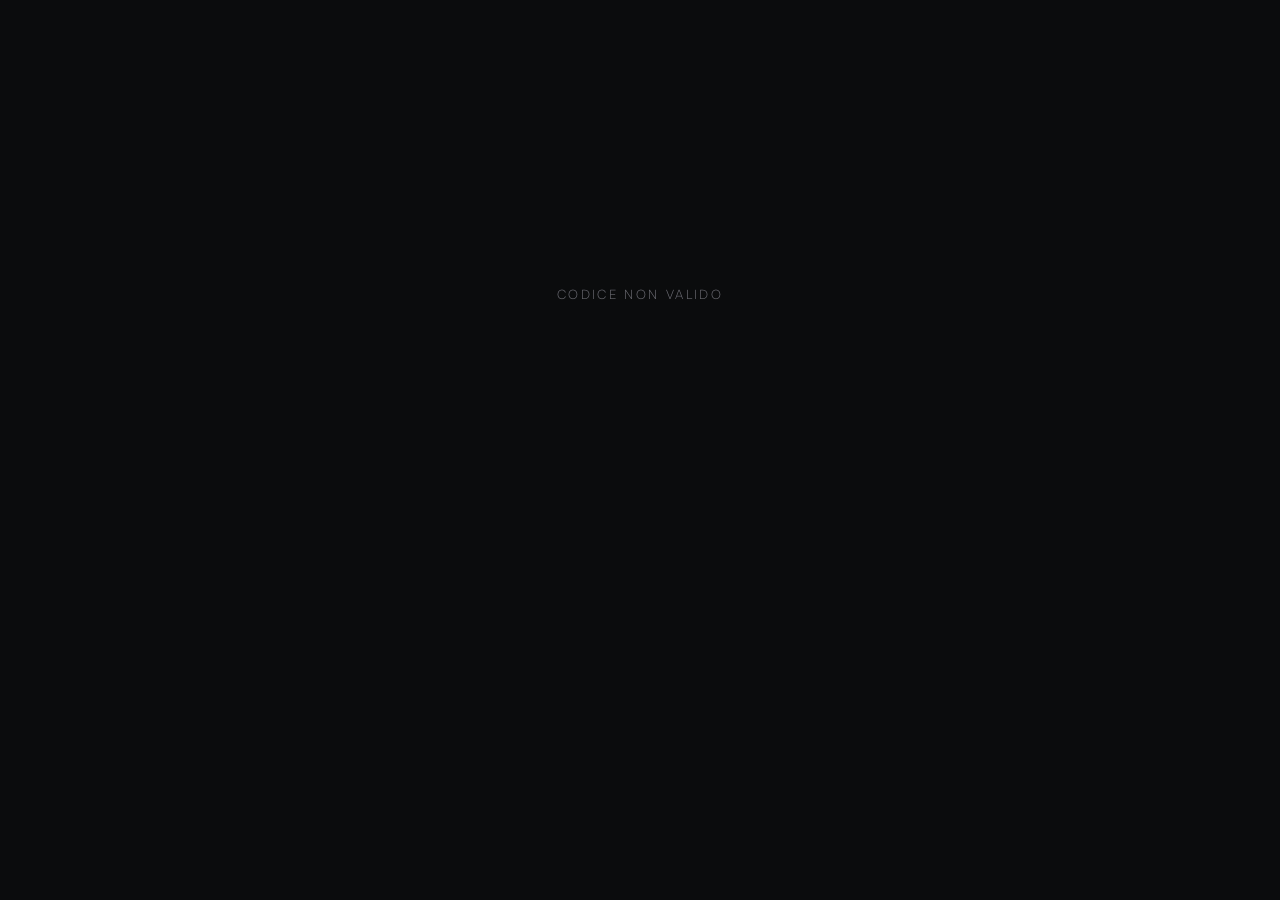
==== index.html @ 1bb187b4 "feat: pagina di disponibilita cifrata lato client Il contenuto viaggia come blob AES-256-GCM dentro " ====
<!doctype html>
<html lang="it">
<head>
<meta charset="utf-8">
<meta name="viewport" content="width=device-width, initial-scale=1, viewport-fit=cover">
<meta http-equiv="Content-Security-Policy" content="default-src 'none'; script-src 'self'; style-src 'self'; font-src data:; img-src data:; connect-src 'none'; base-uri 'none'; form-action 'none'; frame-ancestors 'none'">
<meta name="robots" content="noindex, nofollow, noarchive, nosnippet, noimageindex, notranslate">
<meta name="referrer" content="no-referrer">
<meta name="theme-color" content="#0B0C0D">
<title>·</title>
<link rel="icon" href="data:,">
<link rel="stylesheet" href="s.css">
</head>
<body>
<div class="cancello" id="cancello" hidden><p>Codice non valido</p></div>
<div id="contenuto" hidden></div>
<script src="b.js"></script>
</body>
</html>
---- s.css ----
:root { color-scheme: dark; padding-top: env(safe-area-inset-top, 0px); padding-bottom: env(safe-area-inset-bottom, 0px); }
body { margin: 0; }
[hidden] { display: none !important; }

@font-face {
    font-family: "Satoshi";
    font-weight: 300;
    font-style: normal;
    font-display: swap;
    src: url([data-uri]) format("opentype");
  }
  @font-face {
    font-family: "Satoshi";
    font-weight: 400;
    font-style: normal;
    font-display: swap;
    src: url([data-uri]) format("opentype");
  }
  @font-face {
    font-family: "Satoshi";
    font-weight: 500;
    font-style: normal;
    font-display: swap;
    src: url([data-uri]) format("opentype");
  }

  /* Design system VAREN: solo foreground, nessun pannello opaco.
     Palette da 05 - Sistema/PROTOCOLLO.md §1. */
  :root {
    --fondo: #0B0C0D;
    --primario: #F2F2F2;
    --secondario: #A7A7AD;
    --muted: #74747C;
    --accento: #8EADBC;
    --successo: #8FB49A;
    --avviso: #D0AA64;
    --errore: #CF767E;
    --filo: rgba(116, 116, 124, 0.3);
    --filo-tenue: rgba(116, 116, 124, 0.16);
    --satoshi: "Satoshi", -apple-system, BlinkMacSystemFont, "Helvetica Neue", Arial, sans-serif;
  }

  body {
    background: var(--fondo);
    color: var(--primario);
    font-family: var(--satoshi);
    font-size: 16px;
    font-weight: 300;
    line-height: 1.6;
    -webkit-font-smoothing: antialiased;
  }

  .foglio {
    max-width: 920px;
    margin: 0 auto;
    padding-inline: 24px;
    padding-block: 36px 64px;
    display: flex;
    flex-direction: column;
    gap: 52px;
  }

  :focus-visible {
    outline: 1px solid var(--accento);
    outline-offset: 3px;
  }

  /* ---------- marchio ---------- */

  .marchio {
    display: flex;
    align-items: baseline;
    gap: 14px;
    padding-bottom: 18px;
    border-bottom: 1px solid var(--filo);
  }

  .lockup {
    font-size: 13px;
    font-weight: 500;
    letter-spacing: 0.62em;
    text-indent: 0.62em;
    color: var(--primario);
  }

  .marchio .glifo {
    font-size: 9px;
    color: var(--accento);
    line-height: 1;
    position: relative;
    top: -3px;
  }

  .marchio .ruolo {
    margin-left: auto;
    font-size: 12px;
    letter-spacing: 0.14em;
    text-transform: uppercase;
    color: var(--muted);
  }

  /* ---------- testata ---------- */

  .etichetta {
    font-size: 12px;
    font-weight: 500;
    letter-spacing: 0.18em;
    text-transform: uppercase;
    color: var(--muted);
    margin: 0 0 14px;
  }

  h1 {
    font-size: clamp(32px, 6vw, 52px);
    font-weight: 300;
    line-height: 1.08;
    letter-spacing: -0.02em;
    text-wrap: balance;
    margin: 0 0 18px;
  }

  .occhiello {
    max-width: 56ch;
    color: var(--secondario);
    margin: 0;
  }

  /* ---------- regola ---------- */

  .regola {
    display: flex;
    flex-wrap: wrap;
    gap: 28px 48px;
    padding-block: 26px;
    border-top: 1px solid var(--filo);
    border-bottom: 1px solid var(--filo);
  }

  .voce {
    flex: 1 1 200px;
    min-width: 0;
  }

  .voce h2 {
    font-size: 12px;
    font-weight: 500;
    letter-spacing: 0.16em;
    text-transform: uppercase;
    color: var(--muted);
    margin: 0 0 10px;
  }

  .valore {
    font-size: 24px;
    font-weight: 300;
    line-height: 1.25;
    letter-spacing: -0.01em;
    color: var(--primario);
    margin: 0;
    font-variant-numeric: tabular-nums;
  }

  .chiosa {
    font-size: 14px;
    color: var(--secondario);
    margin: 8px 0 0;
  }

  /* ---------- sezioni ---------- */

  .titolo {
    font-size: 12px;
    font-weight: 500;
    letter-spacing: 0.18em;
    text-transform: uppercase;
    color: var(--accento);
    margin: 0 0 12px;
  }

  .sommario {
    color: var(--secondario);
    font-size: 15px;
    max-width: 60ch;
    margin: 0 0 26px;
  }

  /* ---------- settimana ---------- */

  .settimana {
    display: grid;
    grid-template-columns: repeat(5, minmax(0, 1fr));
    gap: 1px;
    background: var(--filo-tenue);
    border-block: 1px solid var(--filo-tenue);
  }

  .giorno {
    background: var(--fondo);
    padding: 18px 12px 20px;
    display: flex;
    flex-direction: column;
    gap: 8px;
    align-items: flex-start;
  }

  .giorno .nome {
    font-size: 12px;
    font-weight: 500;
    letter-spacing: 0.16em;
    text-transform: uppercase;
    color: var(--muted);
    margin: 0;
  }

  .giorno .stato {
    font-size: 15px;
    margin: 0;
    color: var(--muted);
    font-variant-numeric: tabular-nums;
  }

  .giorno.occupato .stato { color: var(--accento); }

  .punto {
    color: var(--accento);
    margin-right: 6px;
  }

  .punto.spento { color: var(--muted); }

  /* ---------- legenda ---------- */

  .legenda {
    display: flex;
    flex-wrap: wrap;
    gap: 8px 26px;
    font-size: 14px;
    color: var(--secondario);
    list-style: none;
    margin: 0 0 26px;
    padding: 0;
  }

  .legenda li { display: flex; align-items: baseline; gap: 8px; }
  .legenda .campione { font-weight: 500; }
  .legenda .campione.occupato { color: var(--accento); }
  .legenda .campione.esame { color: var(--avviso); }
  .legenda .campione.libero { color: var(--muted); }

  /* ---------- mesi ---------- */

  .mesi {
    display: grid;
    grid-template-columns: repeat(auto-fit, minmax(230px, 1fr));
    gap: 34px 40px;
  }

  .mese h3 {
    font-size: 12px;
    font-weight: 500;
    letter-spacing: 0.16em;
    text-transform: uppercase;
    color: var(--secondario);
    margin: 0 0 10px;
    padding-bottom: 8px;
    border-bottom: 1px solid var(--filo);
  }

  .mese table {
    width: 100%;
    border-collapse: collapse;
    font-variant-numeric: tabular-nums;
    font-size: 14px;
  }

  .mese th {
    font-size: 11px;
    font-weight: 500;
    letter-spacing: 0.1em;
    text-transform: uppercase;
    color: var(--muted);
    padding-bottom: 8px;
  }

  .mese td { text-align: center; padding: 0; }

  .cella {
    display: block;
    position: relative;
    padding: 7px 0 9px;
    color: var(--muted);
  }

  .cella.attivo { color: var(--secondario); }

  .cella.occupato,
  .cella.esame { font-weight: 500; }

  .cella.occupato { color: var(--accento); }
  .cella.esame { color: var(--avviso); }

  .cella.occupato::after,
  .cella.esame::after {
    content: "";
    position: absolute;
    left: 50%;
    bottom: 2px;
    width: 16px;
    margin-left: -8px;
    border-bottom: 1px solid currentColor;
  }

  .cella.esame::after { border-bottom-style: dotted; }

  /* ---------- date ---------- */

  .date {
    list-style: none;
    margin: 0;
    padding: 0;
    border-top: 1px solid var(--filo);
  }

  .date li {
    display: flex;
    flex-wrap: wrap;
    align-items: baseline;
    gap: 6px 24px;
    padding: 15px 0;
    border-bottom: 1px solid var(--filo-tenue);
  }

  .data {
    flex: 0 0 auto;
    min-width: 130px;
    font-variant-numeric: tabular-nums;
    color: var(--primario);
    font-size: 15px;
  }

  .cosa {
    flex: 1 1 240px;
    min-width: 0;
    color: var(--secondario);
    font-size: 15px;
  }

  .stato-tag {
    flex: 0 0 auto;
    font-size: 11px;
    font-weight: 500;
    letter-spacing: 0.14em;
    text-transform: uppercase;
    color: var(--avviso);
  }

  .stato-tag.attesa { color: var(--muted); }

  /* ---------- firma ---------- */

  .firma {
    border-top: 1px solid var(--filo);
    padding-top: 26px;
    display: flex;
    flex-wrap: wrap;
    gap: 24px 48px;
    align-items: flex-start;
  }

  .firma-marchio {
    display: flex;
    flex-direction: column;
    gap: 6px;
    flex: 0 0 auto;
  }

  .firma-marchio .lockup { font-size: 12px; }

  .firma-marchio .p {
    font-size: 20px;
    color: var(--secondario);
    line-height: 1;
    text-align: center;
    width: 100%;
  }

  .colofon {
    flex: 1 1 320px;
    min-width: 0;
    font-size: 13px;
    color: var(--muted);
  }

  .colofon p { margin: 0 0 8px; }
  .colofon p:last-child { margin-bottom: 0; }
  .colofon strong { color: var(--secondario); font-weight: 500; }

  @media (max-width: 560px) {
    .settimana { grid-template-columns: repeat(2, minmax(0, 1fr)); }
    .data { min-width: 0; flex-basis: 100%; }
  }

/* ---------- cancello ---------- */

.cancello {
  min-height: 60vh;
  display: flex;
  align-items: center;
  justify-content: center;
  padding: 24px;
}

.cancello p {
  margin: 0;
  font-size: 13px;
  letter-spacing: 0.18em;
  text-transform: uppercase;
  color: var(--muted);
}
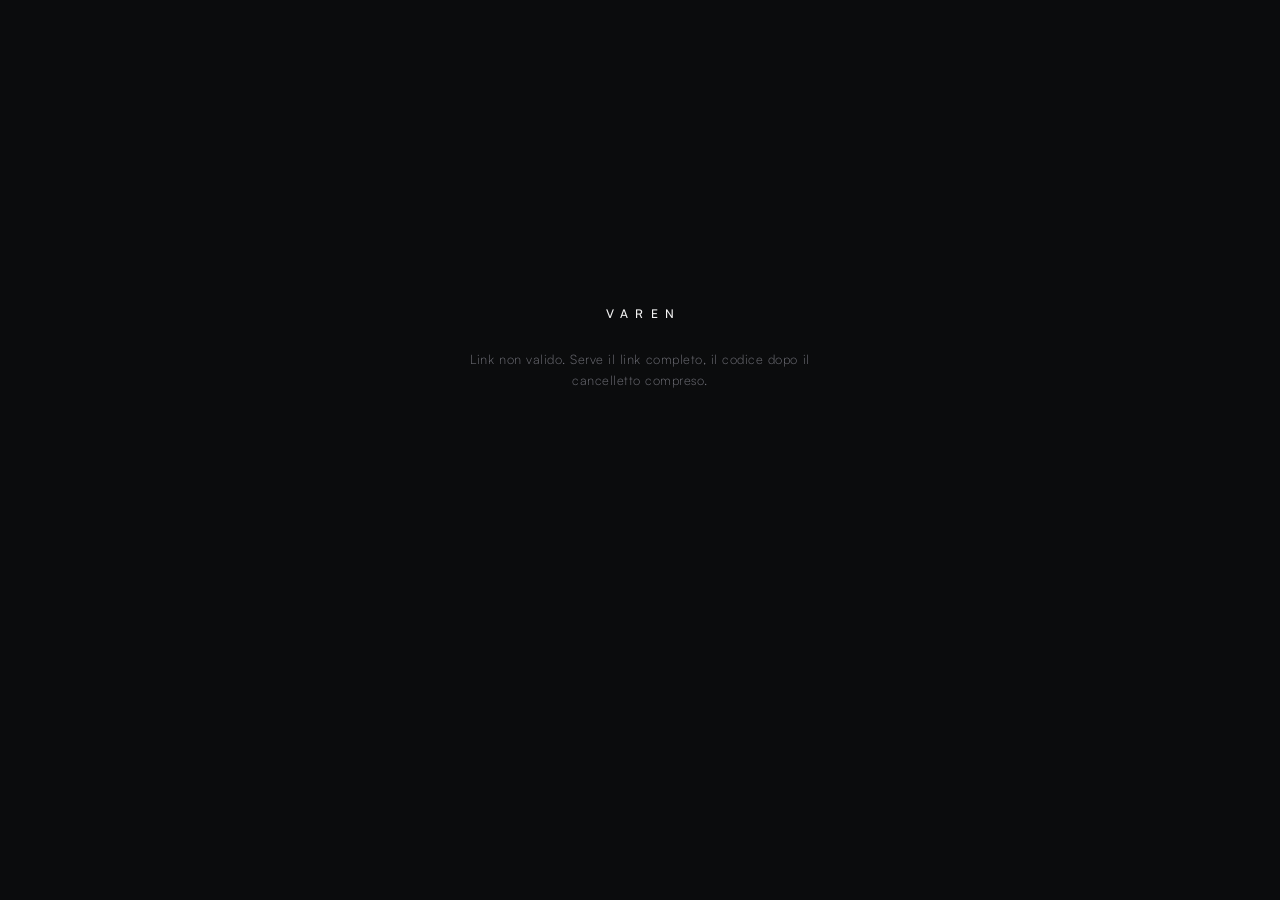
==== commit 699093c6: "feat: accesso a due fattori, codice nel link piu password La chiave AES-256-GCM non e piu scritta da" ====
--- a/index.html
+++ b/index.html
@@ -3,17 +3,24 @@
 <head>
 <meta charset="utf-8">
 <meta name="viewport" content="width=device-width, initial-scale=1, viewport-fit=cover">
-<meta http-equiv="Content-Security-Policy" content="default-src 'none'; script-src 'self'; style-src 'self'; font-src data:; img-src data:; connect-src 'none'; base-uri 'none'; form-action 'none'; frame-ancestors 'none'">
+<meta http-equiv="Content-Security-Policy" content="default-src 'none'; script-src 'self'; style-src 'self'; font-src data:; img-src data:; connect-src 'none'; base-uri 'none'; form-action 'none'; object-src 'none'; require-trusted-types-for 'script'; trusted-types varen">
 <meta name="robots" content="noindex, nofollow, noarchive, nosnippet, noimageindex, notranslate">
 <meta name="referrer" content="no-referrer">
 <meta name="theme-color" content="#0B0C0D">
 <title>·</title>
 <link rel="icon" href="data:,">
-<link rel="stylesheet" href="s.css">
+<link rel="stylesheet" href="s.css" integrity="sha384-qqNNw6fOGd9n+sLMEpzhqDB+JbY+5R3x7Kwbw0hjMWCYNTjA6JvRgvYxNp5LrGe4" crossorigin="anonymous">
 </head>
 <body>
-<div class="cancello" id="cancello" hidden><p>Codice non valido</p></div>
+<div class="cancello" id="cancello" hidden>
+  <span class="lockup">VAREN</span>
+  <form id="modulo" autocomplete="off">
+    <input id="password" name="password" type="password" placeholder="PASSWORD" autocomplete="off" autocapitalize="off" autocorrect="off" spellcheck="false" enterkeyhint="go">
+    <button id="apri" type="submit">Apri</button>
+  </form>
+  <p id="avviso"></p>
+</div>
 <div id="contenuto" hidden></div>
-<script src="b.js"></script>
+<script src="b.js" integrity="sha384-uO/X3ycVOU9HmPldlny/eu+LmJexfJyGpf38OiIzyryOBy0p37ixY3YDLM/JtlY+" crossorigin="anonymous"></script>
 </body>
 </html>
--- a/s.css
+++ b/s.css
@@ -403,17 +403,67 @@
 /* ---------- cancello ---------- */
 
 .cancello {
-  min-height: 60vh;
+  min-height: 70vh;
   display: flex;
+  flex-direction: column;
+  justify-content: center;
   align-items: center;
+  gap: 26px;
+  padding: 32px 24px;
+  text-align: center;
+}
+
+.cancello .lockup { font-size: 12px; }
+
+.cancello form {
+  display: flex;
+  flex-wrap: wrap;
+  gap: 10px;
   justify-content: center;
-  padding: 24px;
+  width: 100%;
+  max-width: 420px;
 }
+
+.cancello input {
+  flex: 1 1 220px;
+  min-width: 0;
+  background: transparent;
+  border: 1px solid var(--filo);
+  border-radius: 0;
+  color: var(--primario);
+  font-family: var(--satoshi);
+  font-size: 16px;
+  font-weight: 300;
+  letter-spacing: 0.06em;
+  padding: 12px 14px;
+}
+
+.cancello input::placeholder { color: var(--muted); letter-spacing: 0.14em; font-size: 13px; }
+.cancello input:focus { outline: none; border-color: var(--accento); }
+.cancello input:disabled { color: var(--muted); }
+
+.cancello button {
+  flex: 0 0 auto;
+  background: transparent;
+  border: 1px solid var(--accento);
+  border-radius: 0;
+  color: var(--accento);
+  font-family: var(--satoshi);
+  font-size: 12px;
+  font-weight: 500;
+  letter-spacing: 0.18em;
+  text-transform: uppercase;
+  padding: 12px 22px;
+  cursor: pointer;
+}
+
+.cancello button:disabled { border-color: var(--filo); color: var(--muted); cursor: default; }
 
 .cancello p {
   margin: 0;
+  max-width: 44ch;
   font-size: 13px;
-  letter-spacing: 0.18em;
-  text-transform: uppercase;
+  letter-spacing: 0.04em;
   color: var(--muted);
+  min-height: 1.6em;
 }
